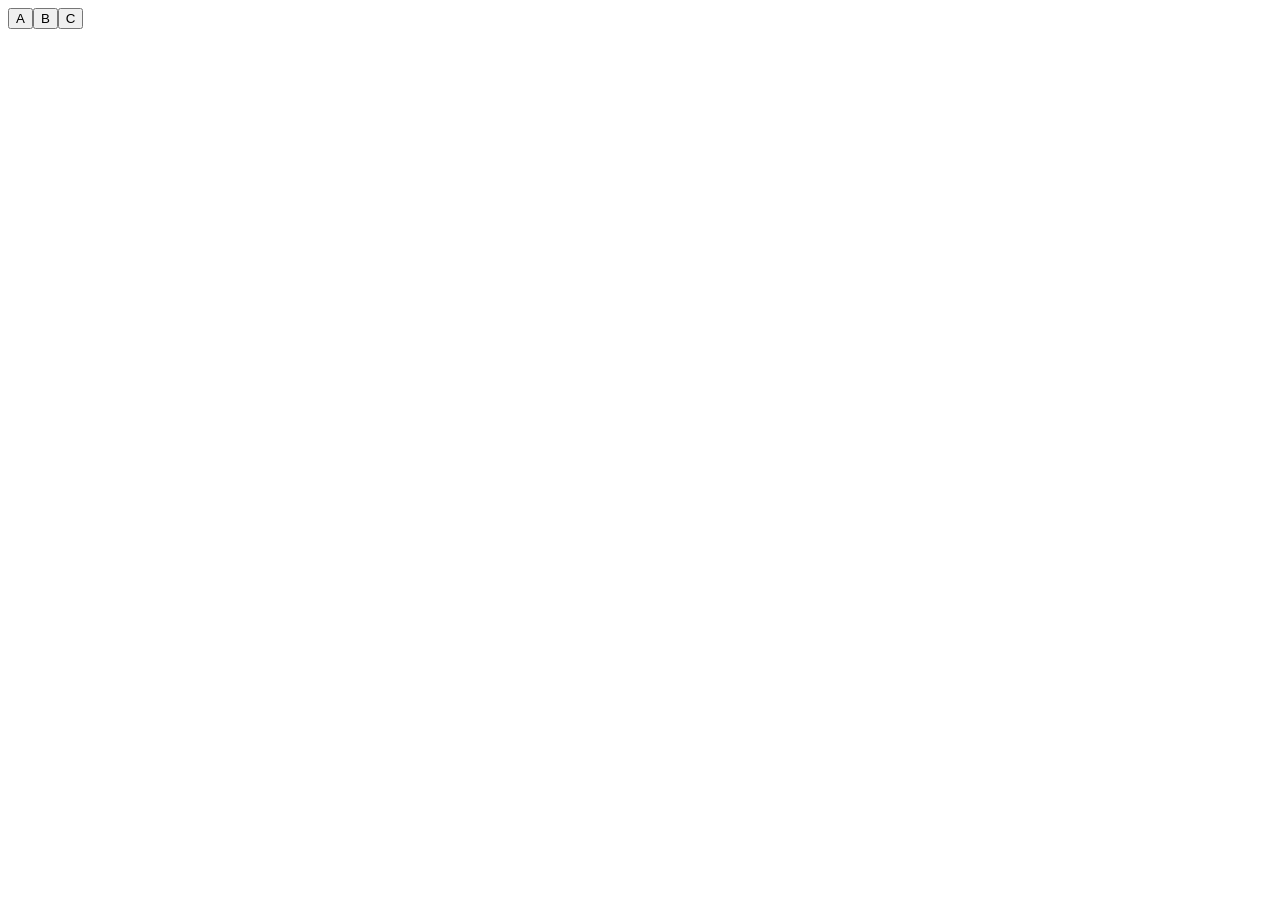
==== ejemplo14/index.html @ 6b9fb835 "Ejemplo 13*" ====
<html lang="en" dir="ltr">
    <head>
        <meta charset="utf-8">
        <script src="scripts/script.js" defer></script>
        <title>Ejemplo 12</title>
    </head>
    <body>
        <div id="menu"></div>
        <h1 id="estatus"></h1>
    </body>
</html>
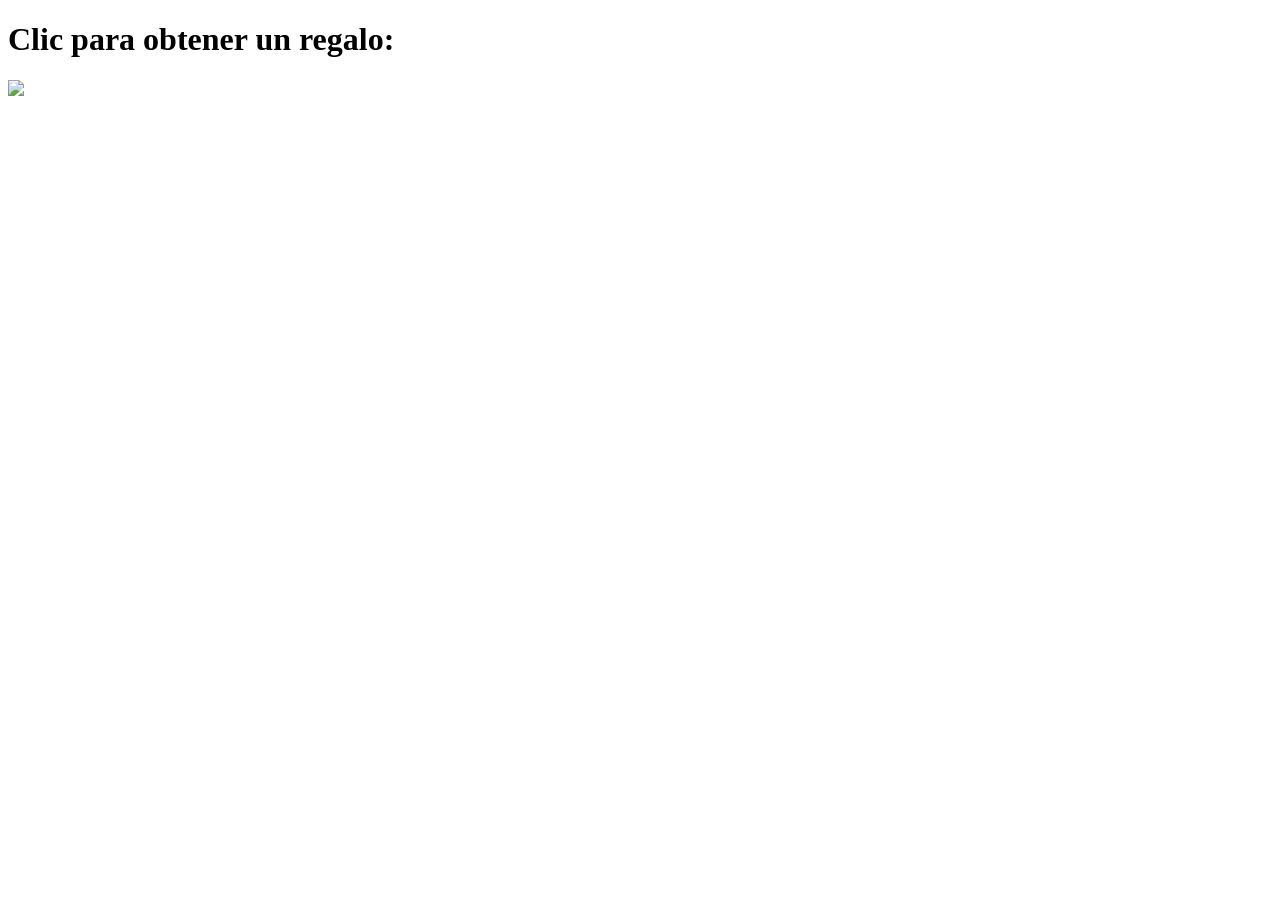
==== commit 4f9c8ed9: "Ejemplo 14" ====
--- a/ejemplo14/index.html
+++ b/ejemplo14/index.html
@@ -1,12 +1,11 @@
-
-<html lang="en" dir="ltr">
-    <head>
-        <meta charset="utf-8">
-        <script src="scripts/script.js" defer></script>
-        <title>Ejemplo 12</title>
-    </head>
-    <body>
-        <div id="menu"></div>
-        <h1 id="estatus"></h1>
-    </body>
-</html>+<!DOCTYPE html>
+<html lang="en">
+  <head>
+    <script src="scripts/script.js" defer></script>
+    <title>Ejemplo 14</title>
+  </head>
+  <body>
+    <h1>Clic para obtener un regalo:</h1>
+    <div id="regalo"></div>
+  </body>
+</html>
